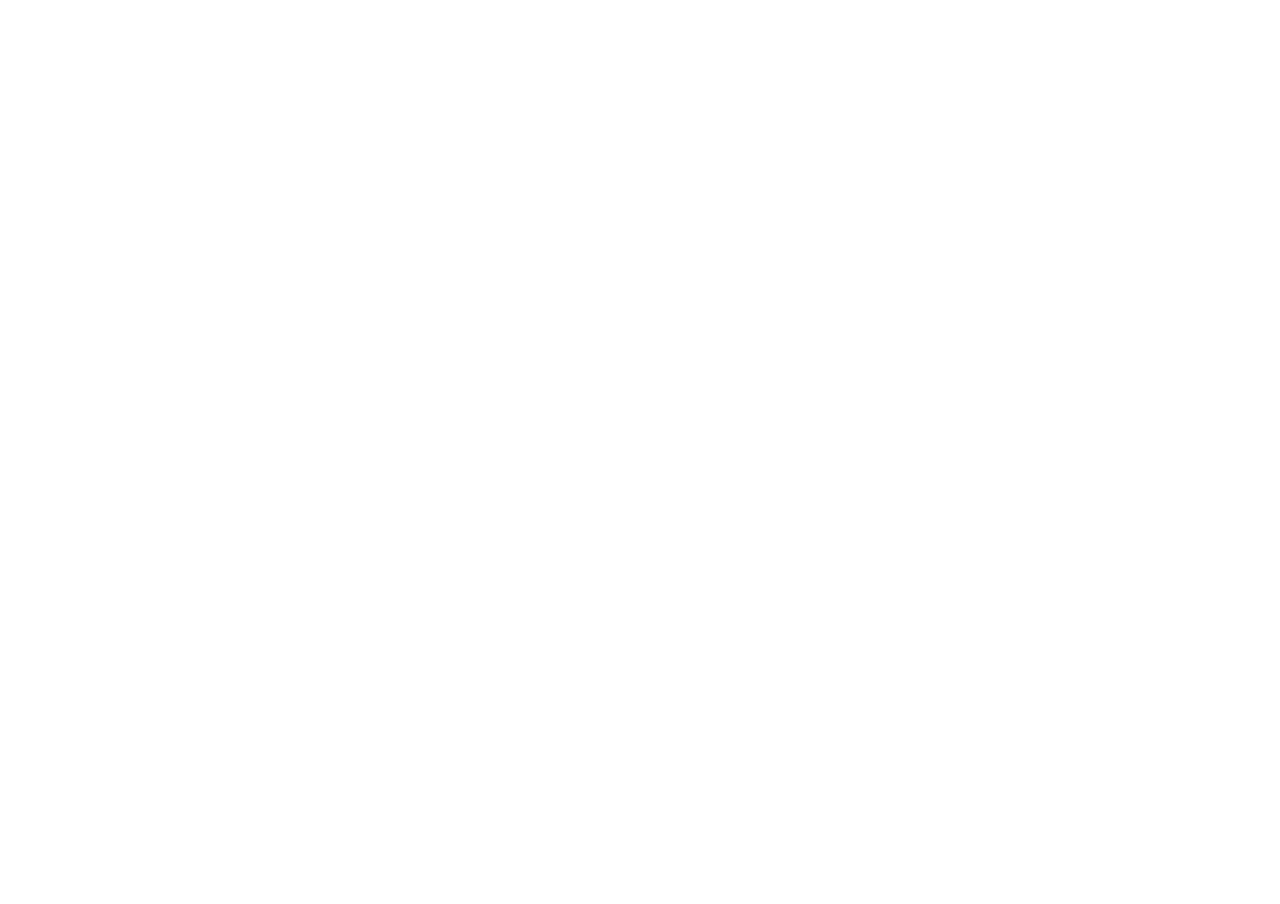
==== index-embed.html @ de19aa00 "migrated from bitballoon to github" ====
<!DOCTYPE html>
<html lang="en" style="width: 100%; height: 100%">
<head>
<meta charset="utf-8">
<meta http-equiv="X-UA-Compatible" content="IE=edge">
<meta name="viewport" content="width=560, user-scalable=no" />
<title>XTRM Kpop Dance Group</title>
</head>
<body style="border: 0; margin: 0; width: 100%; height: 100%">
<iframe src="http://xtrm.bitballoon.com/" style="border: 0; margin: 0; width: 100%; height: 100%"></iframe>
</body>
</html>
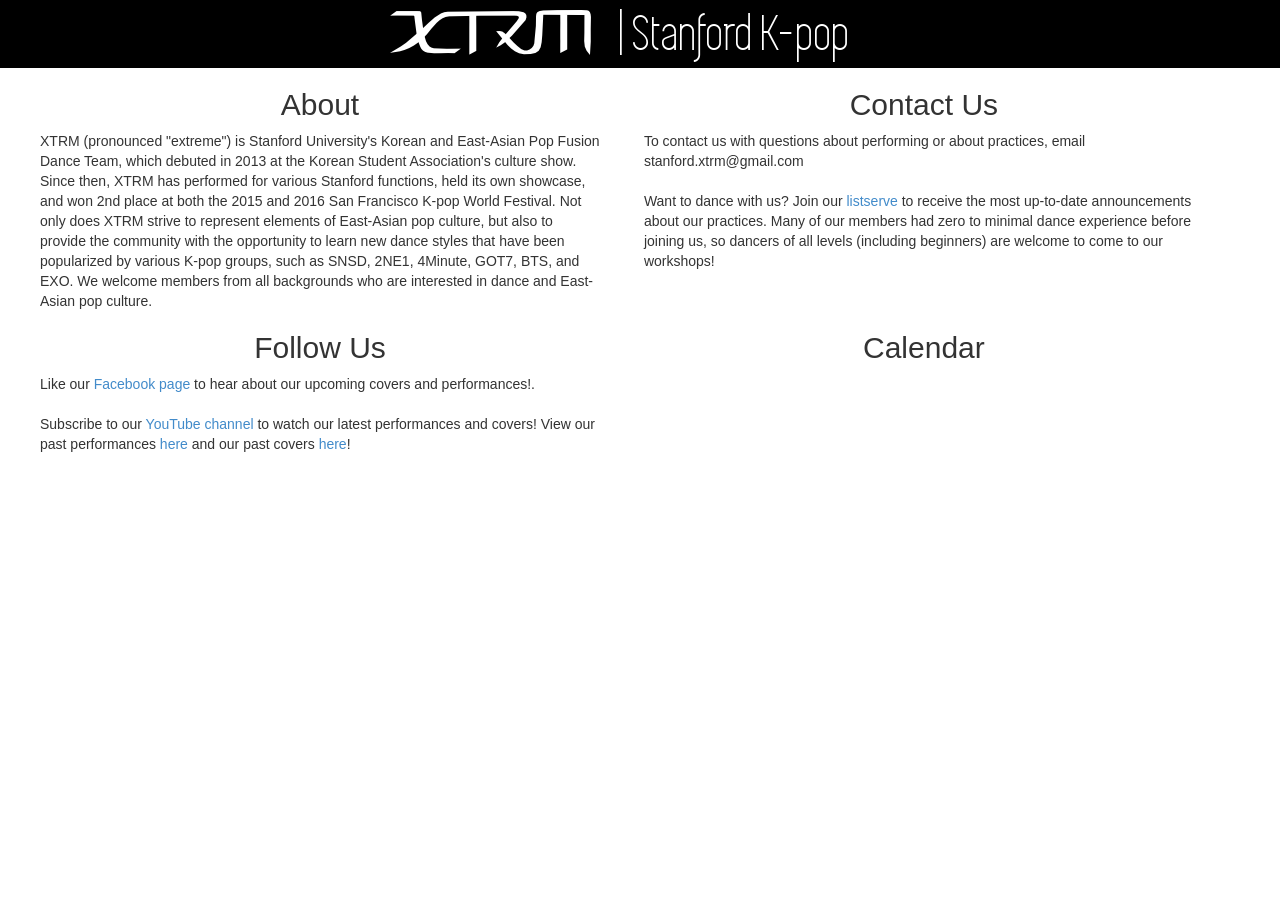
==== commit 39f65014: "fix http/https protocol mismatch error" ====
--- a/index-embed.html
+++ b/index-embed.html
@@ -7,7 +7,6 @@
 <title>XTRM Kpop Dance Group</title>
 </head>
 <body style="border: 0; margin: 0; width: 100%; height: 100%">
-<iframe src="http://xtrm.bitballoon.com/" style="border: 0; margin: 0; width: 100%; height: 100%"></iframe>
+<iframe src="//stanfordxtrm.github.io/" style="border: 0; margin: 0; width: 100%; height: 100%"></iframe>
 </body>
 </html>
-
